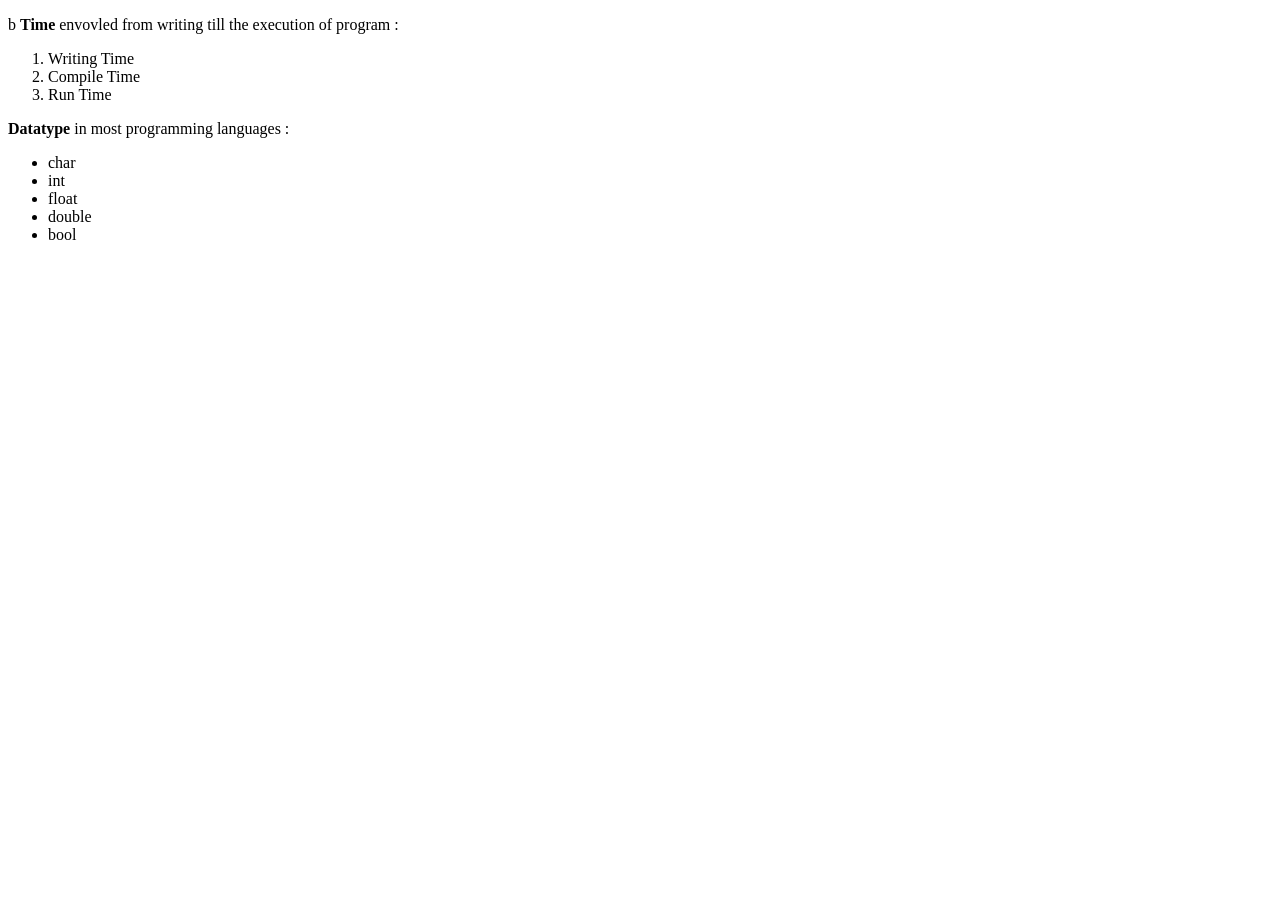
==== index.html @ 38475356 "ordered and unordered list" ====
<!DOCTYPE html>
<html lang="en">
<head>
    <meta charset="UTF-8">
    <meta name="viewport" content="width=device-width, initial-scale=1.0">
    <title>List</title>
</head>
<body>
    <p>b <b>Time</b> envovled from writing till the execution of program :</p>
    <ol>
        <li>Writing Time</li>
        <li>Compile Time</li>
        <li>Run Time</li>
    </ol>
    <p> <b>Datatype</b> in most programming languages :</p>
    <ul>
        <li>char</li>
        <li>int</li>
        <li>float</li>
        <li>double</li>
        <li>bool</li>
    </ul>
</body>
</html>
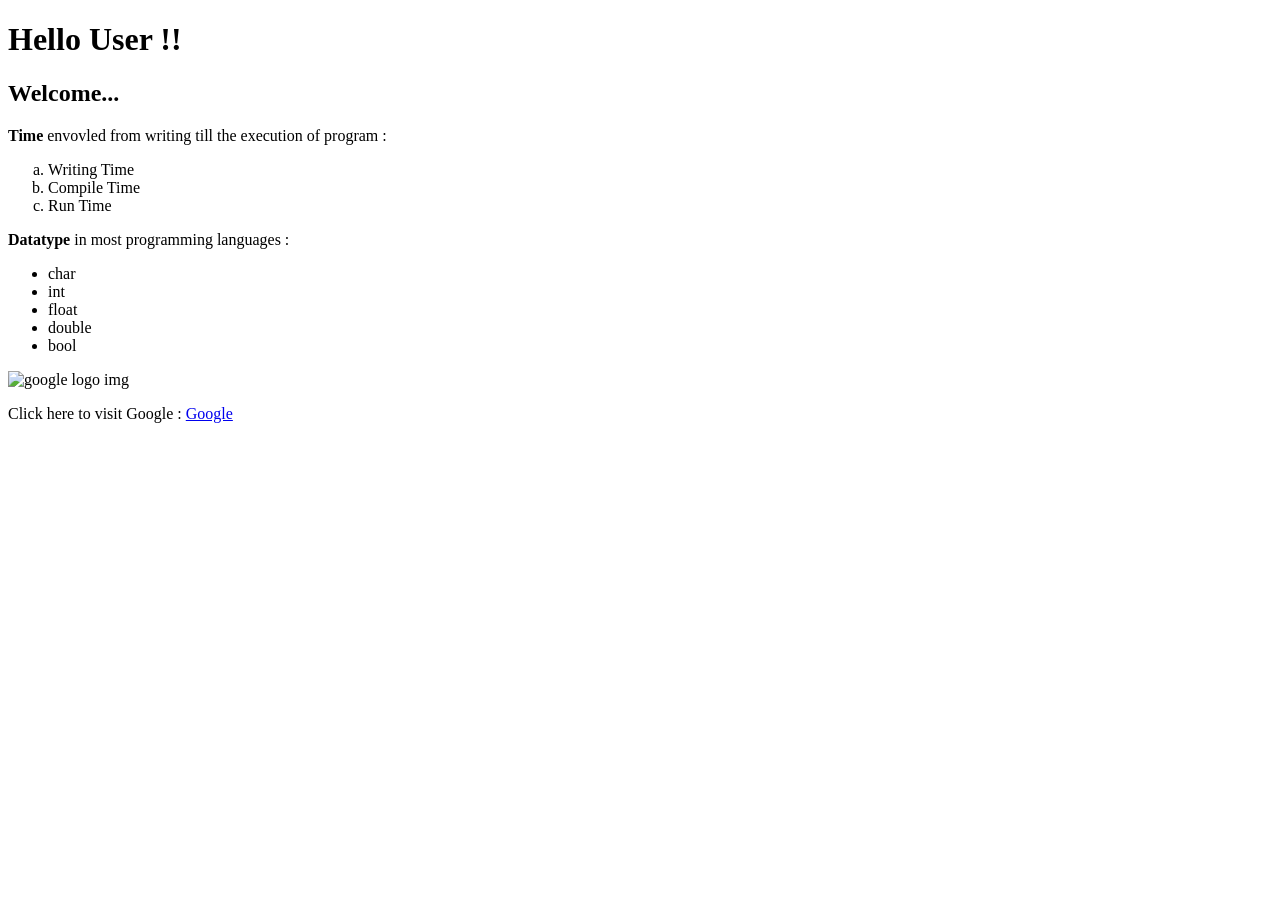
==== commit 0a2d75a6: "Anchor and Image Element" ====
--- a/index.html
+++ b/index.html
@@ -3,16 +3,24 @@
 <head>
     <meta charset="UTF-8">
     <meta name="viewport" content="width=device-width, initial-scale=1.0">
-    <title>List</title>
+    <title></title>
 </head>
 <body>
-    <p>b <b>Time</b> envovled from writing till the execution of program :</p>
-    <ol>
+    <!-- Heading and Paragraph Elements -->
+    <h1>Hello User !!</h1>
+    <h2>Welcome...</h2>
+
+    <!-- Ordered list and Unorderd List -->
+    <p> <b>Time</b> envovled from writing till the execution of program :</p>
+
+    <ol type = "a">     <!-- here type = "a" is ATTIRBUTE in which type is attribute and a is value -->
         <li>Writing Time</li>
         <li>Compile Time</li>
         <li>Run Time</li>
     </ol>
+
     <p> <b>Datatype</b> in most programming languages :</p>
+
     <ul>
         <li>char</li>
         <li>int</li>
@@ -20,5 +28,14 @@
         <li>double</li>
         <li>bool</li>
     </ul>
+
+    <!-- Image Element : used to add image to your page -->
+    <img src="https://upload.wikimedia.org/wikipedia/commons/5/51/Google.png" alt="google logo img" width="230">
+
+    <!-- Anchor Elements are used to add links to your page -->
+    <!-- href means hyper text reference -->
+    <p>Click here to visit Google : <a href="https://google.com">Google</a> </p>
+
+
 </body>
 </html>
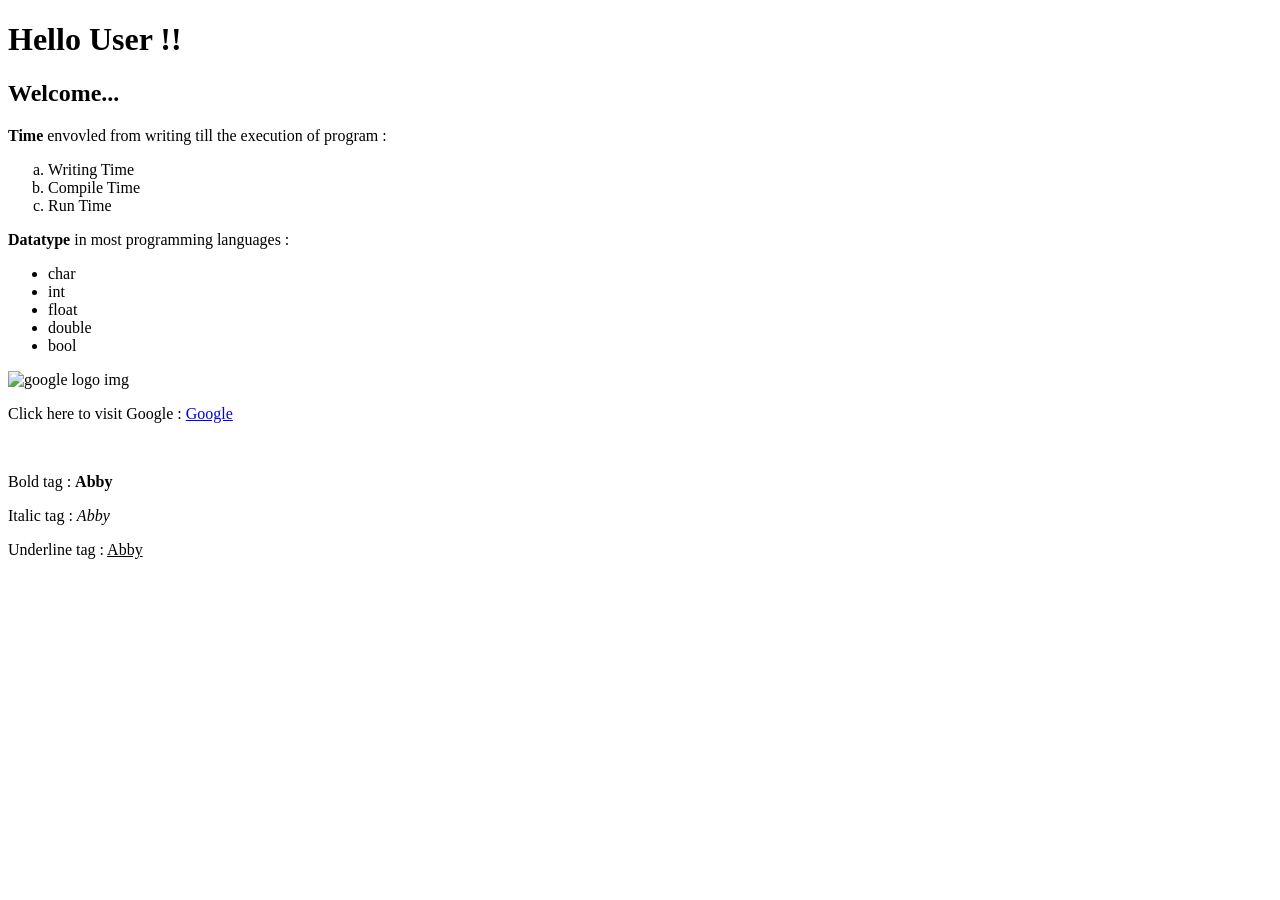
==== commit ee64e324: "br, bold, italic and underline tags" ====
--- a/index.html
+++ b/index.html
@@ -36,6 +36,10 @@
     <!-- href means hyper text reference -->
     <p>Click here to visit Google : <a href="https://google.com">Google</a> </p>
 
-
+    <!-- br, bold, italic and underline tags -->
+    <br> 
+    <p>Bold tag      : <b>Abby</b></p> 
+    <p>Italic tag    : <i>Abby</i></p>
+    <p>Underline tag : <u>Abby</u></p>
 </body>
 </html>
